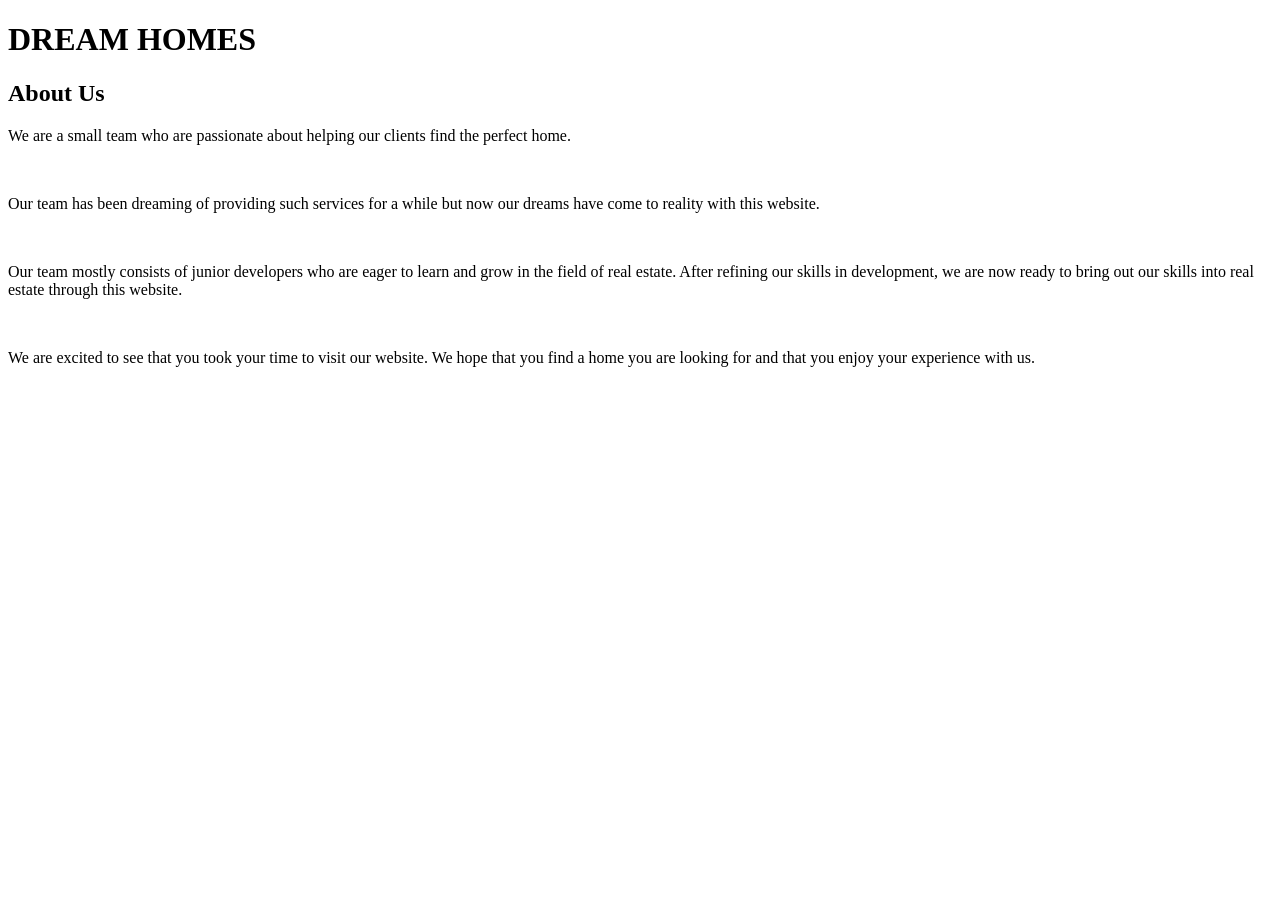
==== AboutUs.html @ f702347d "About Us Updated" ====
<!DOCTYPE html>
<html lang="en">
<head>
    <meta charset="UTF-8">
    <meta name="viewport" content="width=device-width, initial-scale=1.0">
    <title>About Us</title>
</head>
<body>
    <div>
        <h1>DREAM HOMES</h1>
        <h2>About Us</h2>
        <p>We are a small team who are passionate about helping our clients find the perfect home.</p>
        <br>
        <p>Our team has been dreaming of providing such services for a while but now our dreams have come to reality with this website.</p>
        <br>
        <p>Our team mostly consists of junior developers who are eager to learn and grow in the field of real estate. After refining our skills in development, we are now ready to bring out our skills into real estate through this website.</p>
        <br>
        <p>We are excited to see that you took your time to visit our website. We hope that you find a home you are looking for and that you enjoy your experience with us.</p>
    </div>
</body>
</html>
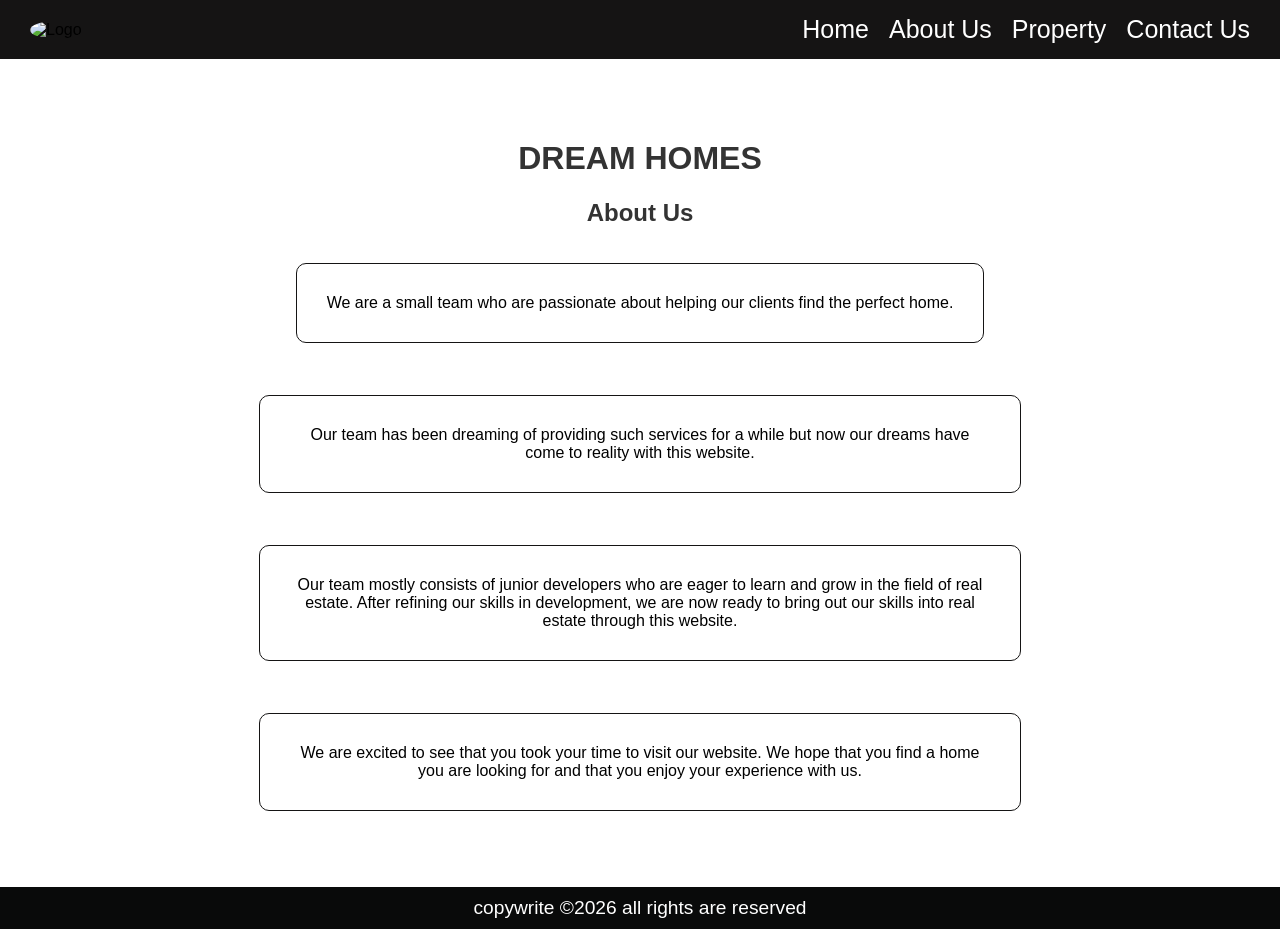
==== commit f7912fc7: "Abou Us updated" ====
--- a/AboutUs.html
+++ b/AboutUs.html
@@ -4,18 +4,36 @@
     <meta charset="UTF-8">
     <meta name="viewport" content="width=device-width, initial-scale=1.0">
     <title>About Us</title>
+    <link rel="stylesheet" href="styles(About us).css">
 </head>
 <body>
-    <div>
+    <nav class="navbar">
+        <div class="logo">
+            <img src="https://i.pinimg.com/1200x/e1/e7/80/e1e7809c5ad25a56f6c07161270ac2a4.jpg " alt="Logo">
+        </div>
+
+        <div class="nav-links">
+            <a href="index.html">Home</a>
+            
+            <a href="aboutus.html">About Us</a>
+            <a href="property.html">Property</a>
+            <a href="contactus.html">Contact Us</a>
+            
+            
+        </div>
+    </nav>
+    <div class="container">
         <h1>DREAM HOMES</h1>
         <h2>About Us</h2>
-        <p>We are a small team who are passionate about helping our clients find the perfect home.</p>
-        <br>
-        <p>Our team has been dreaming of providing such services for a while but now our dreams have come to reality with this website.</p>
-        <br>
-        <p>Our team mostly consists of junior developers who are eager to learn and grow in the field of real estate. After refining our skills in development, we are now ready to bring out our skills into real estate through this website.</p>
-        <br>
-        <p>We are excited to see that you took your time to visit our website. We hope that you find a home you are looking for and that you enjoy your experience with us.</p>
+      <div class="container2">
+        <p class="p1">We are a small team who are passionate about helping our clients find the perfect home.</p>
+        <p class="p2">Our team has been dreaming of providing such services for a while but now our dreams have come to reality with this website.</p>
+        <p class="p3">Our team mostly consists of junior developers who are eager to learn and grow in the field of real estate. After refining our skills in development, we are now ready to bring out our skills into real estate through this website.</p>
+        <p class="p4">We are excited to see that you took your time to visit our website. We hope that you find a home you are looking for and that you enjoy your experience with us.</p>
+      </div>
     </div>
+    <footer>
+        copywrite ©2026 all rights are reserved 
+     </footer>
 </body>
 </html>
--- a/styles(About us).css
+++ b/styles(About us).css
@@ -0,0 +1,75 @@
+.nav-links a {
+    color: white;
+    text-decoration: none;
+    margin-left: 20px;
+    font-size: 25px;
+    transition: 0.3s;
+    float:inline-start
+}
+.nav-links a:hover {
+    color: #00aaff;
+}
+.navbar {
+    display: flex;
+    justify-content: space-between;
+    align-items: center;
+    background: #151414;
+    padding: 15px 30px;
+}
+
+.logo img {
+    width: 100px;
+    border-radius: 100%;
+}
+
+body {
+    background-image: url("https://i.pinimg.com/1200x/ed/07/f9/ed07f9d087fdadaa5d346f7284cb4672.jpg");
+    background-size: 1950px 1950px;
+    background-repeat: no-repeat;
+    background-position: center;
+    font-family: Arial, sans-serif;
+    margin: 0;
+    padding: 0;
+}
+
+.container {
+    max-width: 900px;
+    margin: 50px auto;
+    background: rgba(255, 255, 255, 0.4);
+    padding: 10px;
+    border-radius: 10px;
+    max-height: 1000px;
+    text-align: center;
+}
+
+h1, h2 {
+    color: #333;
+    text-align: center;
+}
+
+p {
+    text-align: center;
+    max-width: 700px;
+    max-height: 700px;
+    background-color: rgba(255, 255, 255, 0.7);
+    border: #151414 1px solid;
+    border-radius: 10px;
+    padding: 30px;
+}
+
+.container2 {
+    display: flex;
+    flex-direction: column;
+    align-items: center;
+    gap: 20px;
+}
+
+footer{
+    text-align: center;
+    background-color: rgb(9, 10, 10);
+    font-size: larger;
+    font-family: 'Franklin Gothic Medium', 'Arial Narrow', Arial, sans-serif;
+    color: white;
+    padding: 10px;
+    
+}
